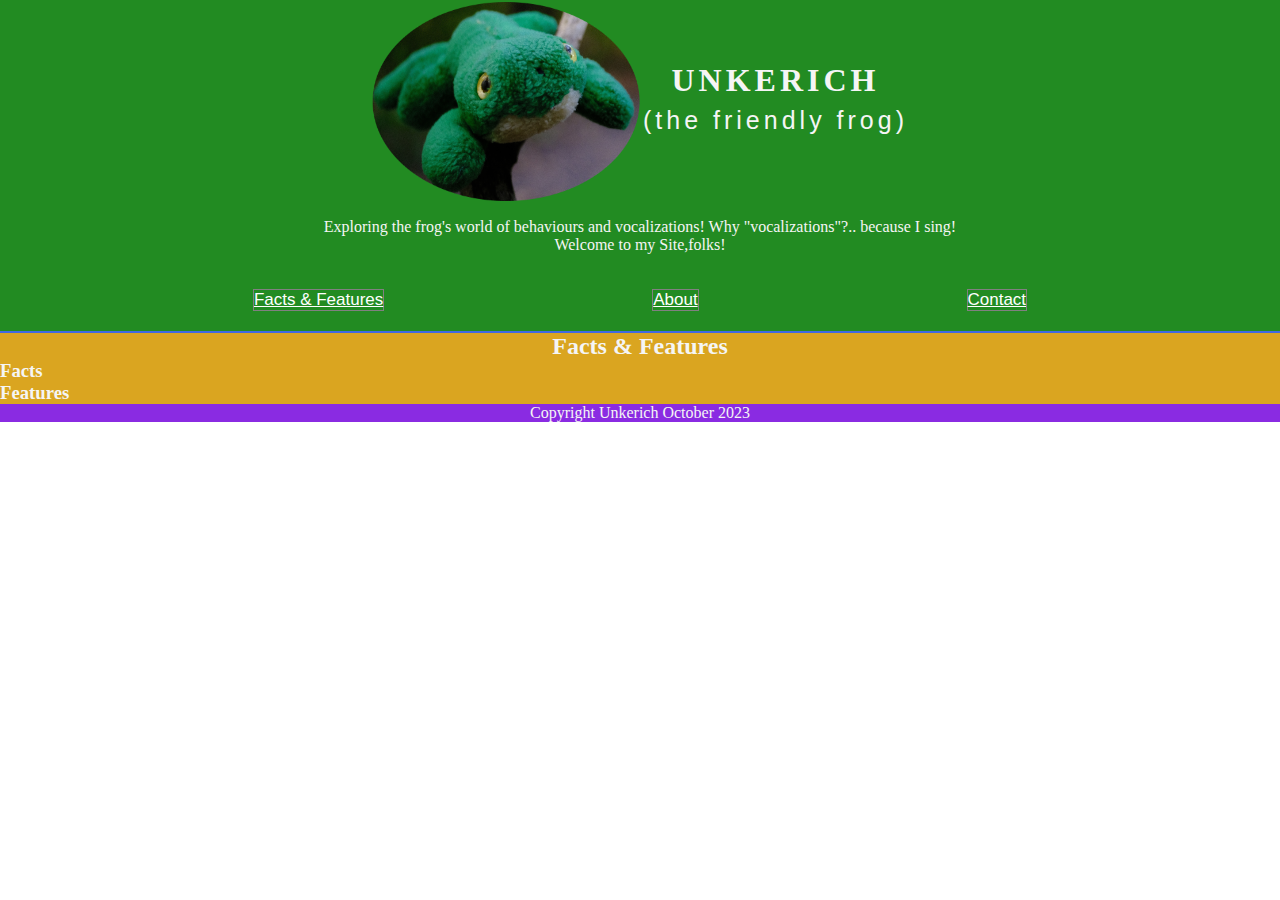
==== about.html @ 053696ad "Create the about and contact pages and copy the main content of index.html on them" ====
<!DOCTYPE html>
<html lang="en">

<head>
    <meta charset="UTF-8">
    <meta http-equiv="X-UA-Compatible" content="IE=edge">
    <meta name="viewport" content="width=device-width, initial-scale=1.0">
    <link rel="stylesheet" href="../assets/styles.css">
    <!--Title-->
    <title>Unkerich: The friendly frog</title>
</head>

<body>
    <!--Header-->
    <header>
        <section id="logo">
            <!--Logo-->
            <img src="../assets/imgs/unkerich2.png" alt="unkerich-logo">
            <h1> Unkerich<br>
                <span>(the friendly frog)</span>
            </h1>
        </section>

        <p class="welcome">Exploring the frog's world of behaviours and vocalizations! Why "vocalizations"?.. because I
            sing!
            <br>
            Welcome to my Site,folks!
        </p>

        <nav>
            <ul class="ulnav">
                <li><a href="index.html">Facts & Features</a></li>
                <li><a href="about.html">About</a></li>
                <li><a href="contact.html">Contact</a></li>
            </ul>
        </nav>
    </header>







    <!--MainBody-->
    <main>
        <h2>Facts & Features</h2>
        <h3>Facts</h3>
        <h3>Features</h3>
    </main>

    <!--Footer-->
    <footer>
        <p>Copyright Unkerich October 2023 </p>
    </footer>
</body>

</html>
---- assets/styles.css ----
* {
    box-sizing: border-box;
    margin: 0;
   
}

body {
    display: flex;
    flex-direction: column;
    flex: 1 0 auto;
    color: whitesmoke;
    min-height: 40vh;
}

/*Header*/
header {
    background-color: forestgreen;
    display: flex;
    flex-flow: column wrap;
    gap: 15px;
    flex: 1 1;
    justify-content: center; 
    border-bottom: 2px solid royalblue;
    width: 100%;
    
}

#logo {
    display: flex;
    justify-content: center;
    flex-flow: row wrap;
    font-family: 'Bradley Hand', cursive;
    letter-spacing: 4px;
    text-align: center;
    
}

img {
    width: 271px;
    height: 203px;
    align-items: flex-start;
}

h1 {
    align-self: center;
    text-transform: uppercase;
}

span {
    font: 25px calibri, sans-serif;
    text-transform: lowercase;
    line-height: 1.7;
}    

.welcome {
    text-align: center;
    
}

/*Navigation*/
nav {
    padding: 20px 0 20px 0;
}

.ulnav {
    list-style-type: none; 
    width: 100%;
    display: flex;
    flex-flow: row wrap;
    justify-content: space-evenly;
    gap: 15px;
    padding: 0;
}

li {
    border: 1px solid grey;
    font: 17px calibri;
    
}

a {
    color: white;
    font-family: Arial, Helvetica, sans-serif;
}

/**Main Body*/
main {
    background-color: goldenrod;
}

h2 {
    text-align: center;
}

  
/*Footer*/
footer {
    background-color: blueviolet;
    text-align: center;
    
}
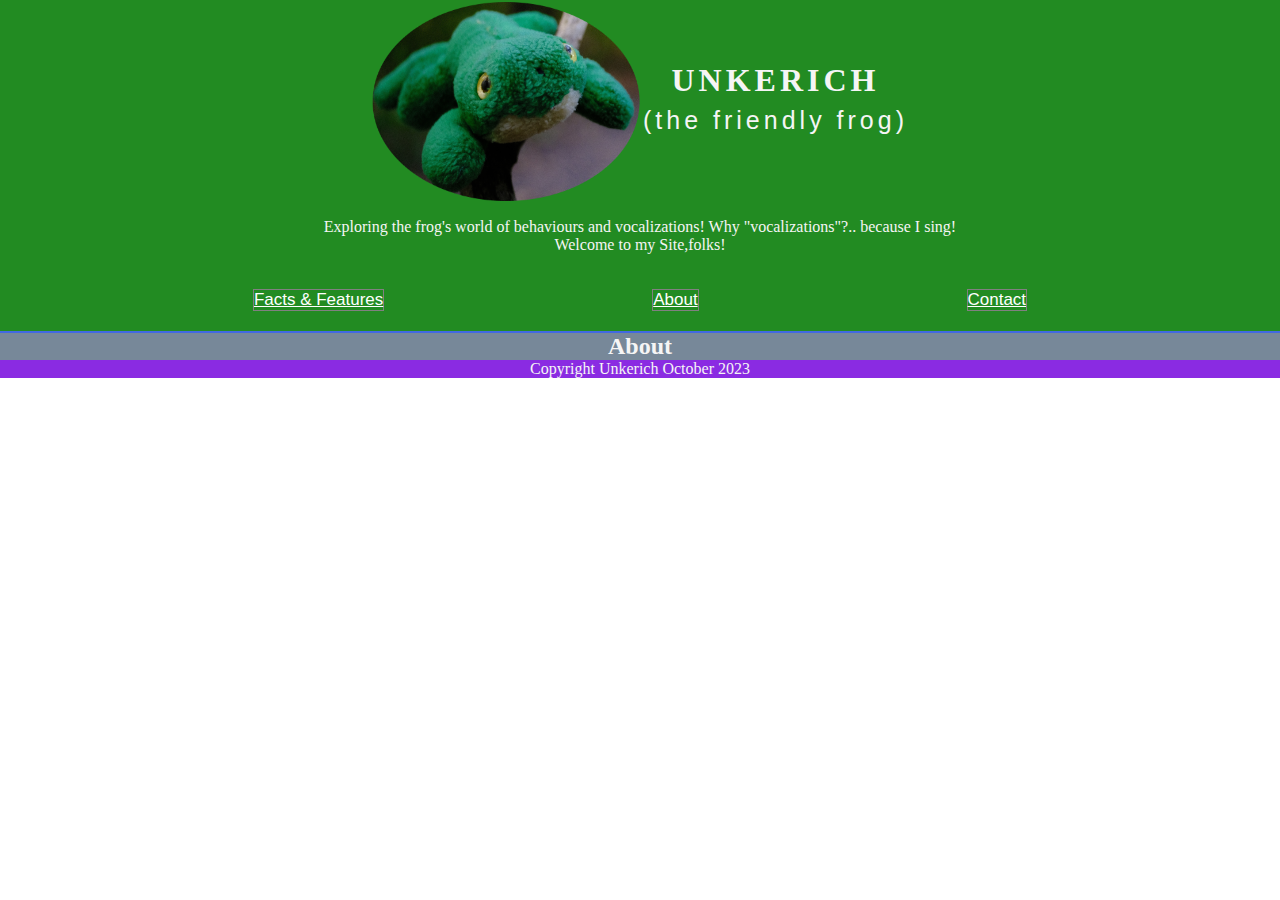
==== commit f018741d: "Start work on the form in on the contact page" ====
--- a/about.html
+++ b/about.html
@@ -44,9 +44,8 @@
 
     <!--MainBody-->
     <main>
-        <h2>Facts & Features</h2>
-        <h3>Facts</h3>
-        <h3>Features</h3>
+        <h2>About</h2>
+        
     </main>
 
     <!--Footer-->
--- a/assets/styles.css
+++ b/assets/styles.css
@@ -85,7 +85,7 @@
 
 /**Main Body*/
 main {
-    background-color: goldenrod;
+    background-color: lightslategray;
 }
 
 h2 {
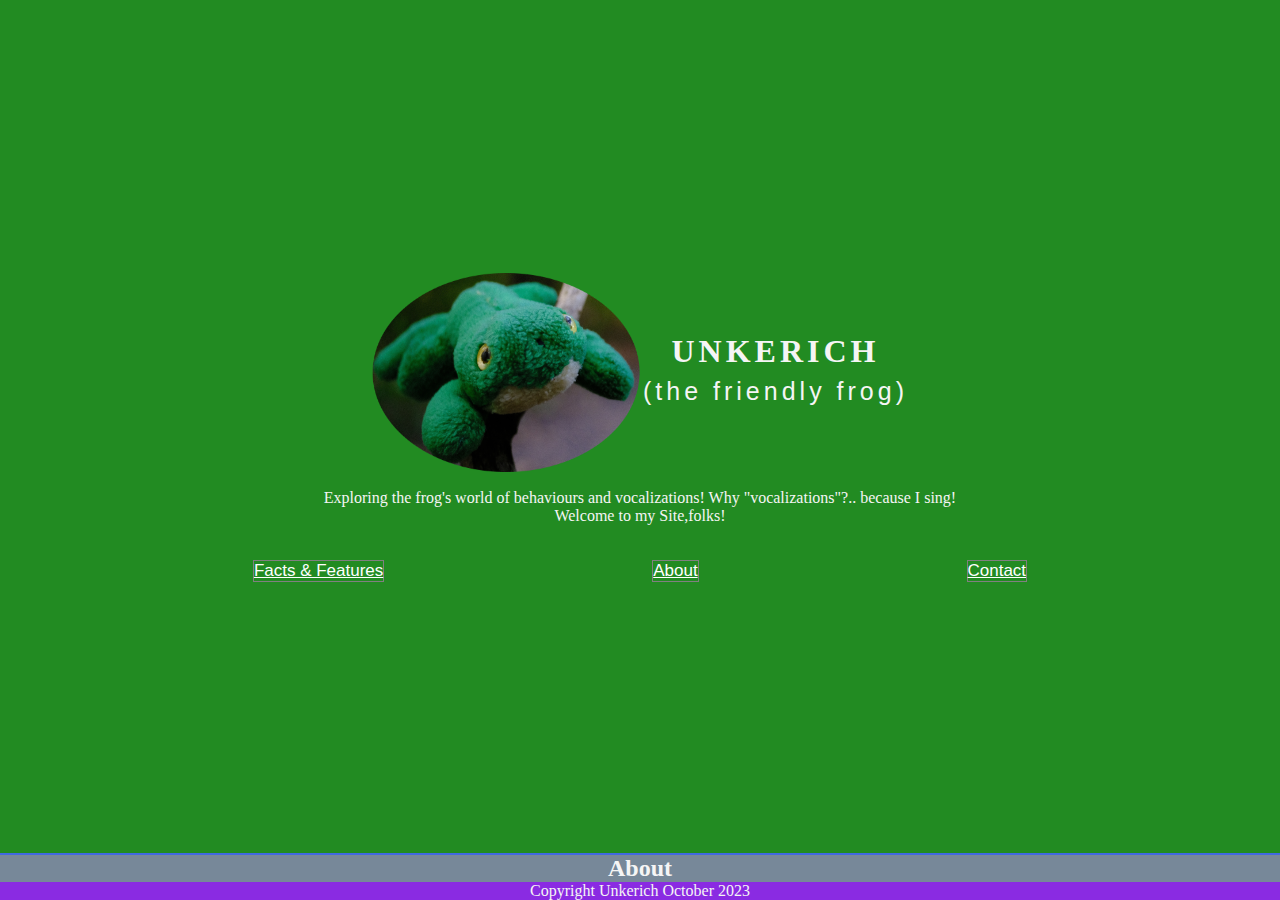
==== commit 5cb9a42b: "Add content to index.html page" ====
--- a/about.html
+++ b/about.html
@@ -36,13 +36,7 @@
         </nav>
     </header>
 
-
-
-
-
-
-
-    <!--MainBody-->
+    <!--About-->
     <main>
         <h2>About</h2>
         
--- a/assets/styles.css
+++ b/assets/styles.css
@@ -7,9 +7,8 @@
 body {
     display: flex;
     flex-direction: column;
-    flex: 1 0 auto;
     color: whitesmoke;
-    min-height: 40vh;
+    min-height: 100vh;
 }
 
 /*Header*/
@@ -22,7 +21,6 @@
     justify-content: center; 
     border-bottom: 2px solid royalblue;
     width: 100%;
-    
 }
 
 #logo {
@@ -57,9 +55,11 @@
     
 }
 
+
+
 /*Navigation*/
 nav {
-    padding: 20px 0 20px 0;
+    padding: 20px 0 0 0;
 }
 
 .ulnav {
@@ -92,11 +92,19 @@
     text-align: center;
 }
 
+
+/*FORM*/
+h4 {
+    text-align: center;
+}
+form {
+    text-align: center;
+}
   
 /*Footer*/
 footer {
     background-color: blueviolet;
     text-align: center;
-    
+    vertical-align: bottom;
 }
 
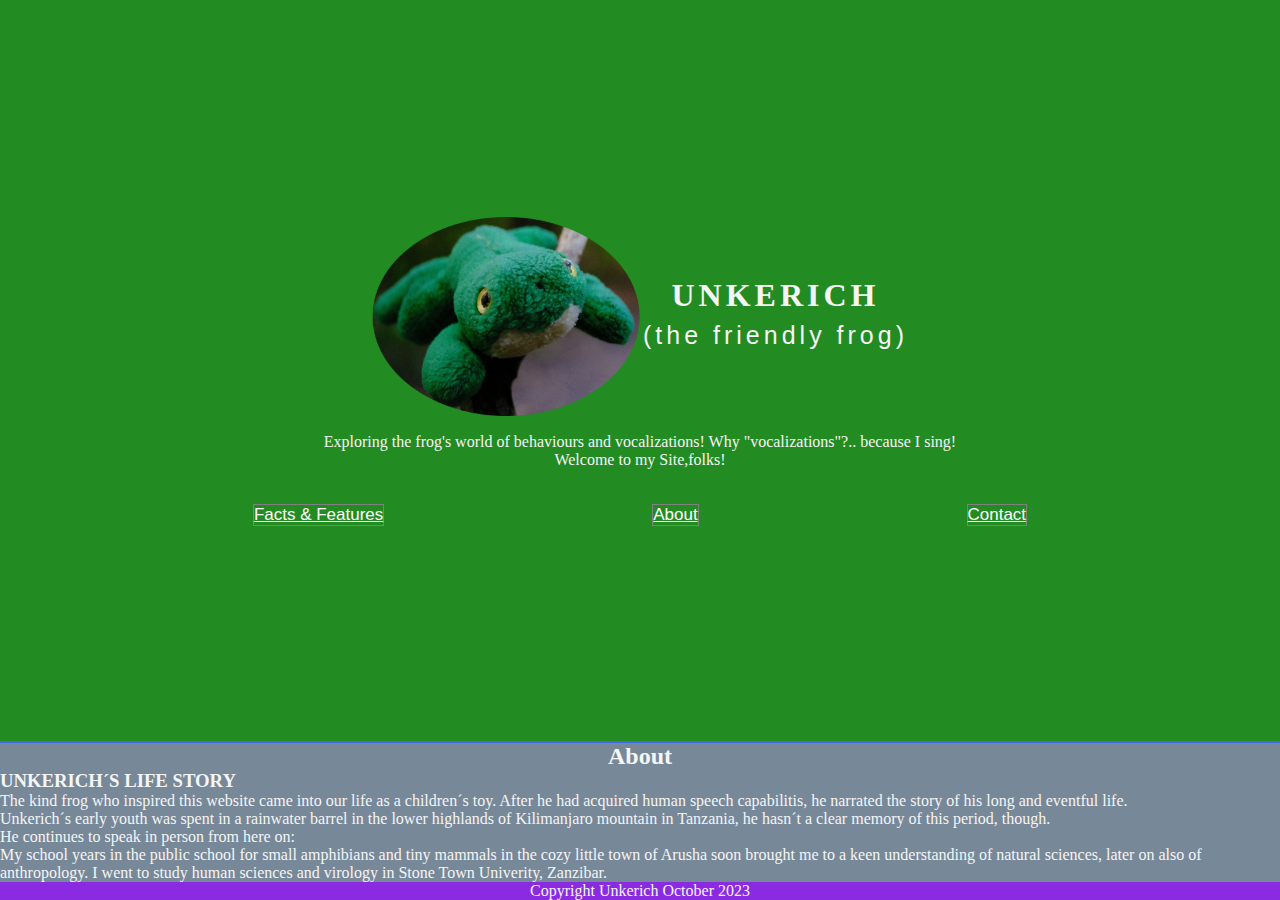
==== commit 130e7980: "Add content to About page" ====
--- a/about.html
+++ b/about.html
@@ -39,7 +39,18 @@
     <!--About-->
     <main>
         <h2>About</h2>
-        
+        <h3>UNKERICH´S LIFE STORY</h3>
+        <p>The kind frog who inspired this website came into our life as a children´s toy. After he had acquired human speech
+        capabilitis, he narrated the story of his long and eventful life.
+        </p>
+        <p>Unkerich´s early youth was spent in a rainwater barrel in the lower highlands of Kilimanjaro mountain in Tanzania, he
+        hasn´t a clear memory of this period, though.
+        </p>
+        <p>He continues to speak in person from here on:</p>
+        <p>My school years in the public school for small amphibians and tiny mammals in the cozy little town of Arusha soon
+        brought me to a keen understanding of natural sciences, later on also of anthropology. I went to study human sciences
+        and virology in Stone Town Univerity, Zanzibar.</p>
+        <p></p>
     </main>
 
     <!--Footer-->
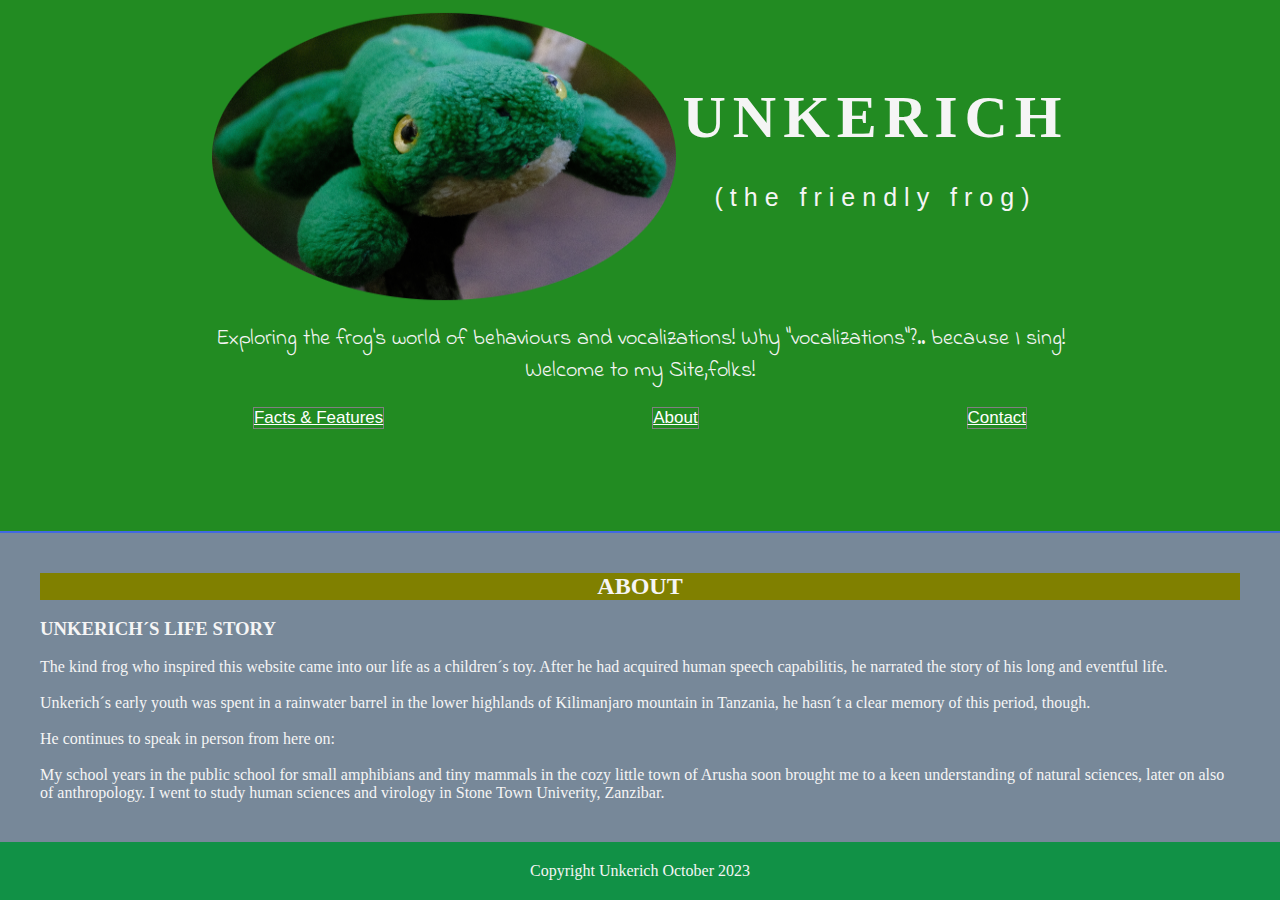
==== commit 9a436fb4: "start the screen adjustment" ====
--- a/about.html
+++ b/about.html
@@ -39,14 +39,19 @@
     <!--About-->
     <main>
         <h2>About</h2>
+        <br>
         <h3>UNKERICH´S LIFE STORY</h3>
+        <br>
         <p>The kind frog who inspired this website came into our life as a children´s toy. After he had acquired human speech
         capabilitis, he narrated the story of his long and eventful life.
         </p>
+        <br>
         <p>Unkerich´s early youth was spent in a rainwater barrel in the lower highlands of Kilimanjaro mountain in Tanzania, he
         hasn´t a clear memory of this period, though.
         </p>
+        <br>
         <p>He continues to speak in person from here on:</p>
+        <br>
         <p>My school years in the public school for small amphibians and tiny mammals in the cozy little town of Arusha soon
         brought me to a keen understanding of natural sciences, later on also of anthropology. I went to study human sciences
         and virology in Stone Town Univerity, Zanzibar.</p>
--- a/assets/styles.css
+++ b/assets/styles.css
@@ -1,7 +1,9 @@
+@import url('https://fonts.googleapis.com/css2?family=Indie+Flower&family=Lato:wght@300&family=Oswald:wght@200;300;400;500;600;700&display=swap');
+
 * {
     box-sizing: border-box;
     margin: 0;
-   
+    padding: 0;
 }
 
 body {
@@ -15,12 +17,13 @@
 header {
     background-color: forestgreen;
     display: flex;
-    flex-flow: column wrap;
+    flex-flow: column;
     gap: 15px;
     flex: 1 1;
     justify-content: center; 
     border-bottom: 2px solid royalblue;
     width: 100%;
+    
 }
 
 #logo {
@@ -30,12 +33,12 @@
     font-family: 'Bradley Hand', cursive;
     letter-spacing: 4px;
     text-align: center;
-    
 }
 
 img {
     width: 271px;
     height: 203px;
+    padding-top: 10px;
     align-items: flex-start;
 }
 
@@ -52,7 +55,7 @@
 
 .welcome {
     text-align: center;
-    
+    font-family: Playpen sans, Delicious Hangdrawn, Indie Flower;
 }
 
 
@@ -78,18 +81,27 @@
     
 }
 
-a {
+a{
     color: white;
     font-family: Arial, Helvetica, sans-serif;
 }
 
+a :hover {
+    background-color: olive;
+}
+
+
 /**Main Body*/
 main {
     background-color: lightslategray;
+    padding: 40px;
+
 }
 
 h2 {
     text-align: center;
+    text-transform: uppercase;
+    background-color: olive;
 }
 
 
@@ -103,8 +115,41 @@
   
 /*Footer*/
 footer {
-    background-color: blueviolet;
+    background-color: rgb(17, 145, 70);
     text-align: center;
     vertical-align: bottom;
+    padding-top: 20px;
+    padding-bottom: 20px;
 }
 
+/*Media Screen*/
+@media screen and (min-width: 768px) {
+    /*Header*/
+    header {
+        display: block;
+    }
+
+    #logo {
+        font-family: 'Bradley Hand', cursive;
+        letter-spacing: 7px;
+        text-align: center;
+        font-size: 30px;
+    }
+
+    img {
+        width: 471px;
+        height: 303px;
+    }
+
+    h1 {
+        align-self: center;
+        text-transform: uppercase;
+    }
+    
+    .welcome {
+        padding-top: 20px;
+        text-align: center;
+        font-size: 22px;
+    }
+
+}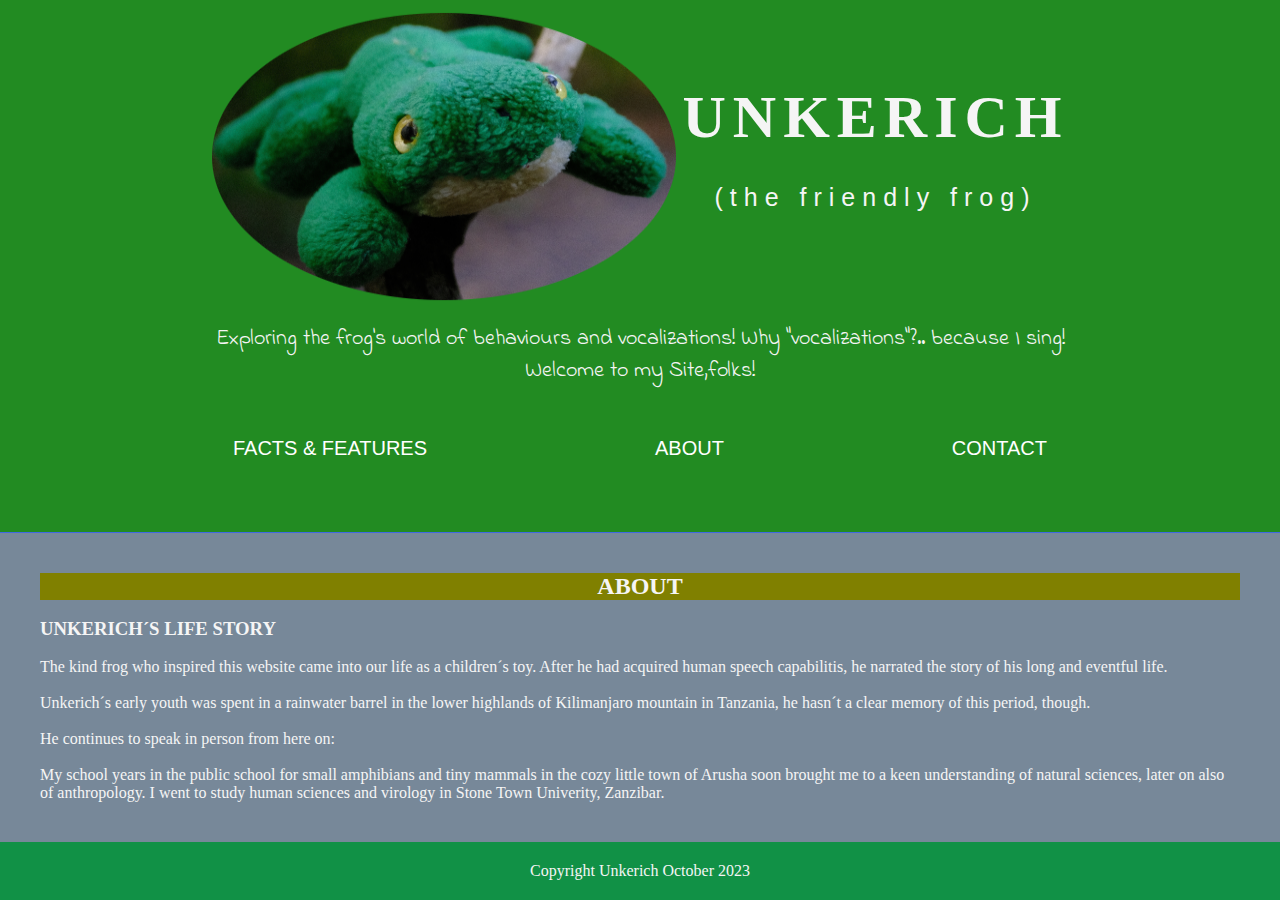
==== commit bf17132f: "Edit the css link on the head section of about.html and contact.html" ====
--- a/about.html
+++ b/about.html
@@ -5,7 +5,7 @@
     <meta charset="UTF-8">
     <meta http-equiv="X-UA-Compatible" content="IE=edge">
     <meta name="viewport" content="width=device-width, initial-scale=1.0">
-    <link rel="stylesheet" href="../assets/styles.css">
+    <link rel="stylesheet" href="assets/styles.css">
     <!--Title-->
     <title>Unkerich: The friendly frog</title>
 </head>
--- a/assets/styles.css
+++ b/assets/styles.css
@@ -3,7 +3,6 @@
 * {
     box-sizing: border-box;
     margin: 0;
-    padding: 0;
 }
 
 body {
@@ -21,9 +20,8 @@
     gap: 15px;
     flex: 1 1;
     justify-content: center; 
-    border-bottom: 2px solid royalblue;
+    border-bottom: 1px solid royalblue;
     width: 100%;
-    
 }
 
 #logo {
@@ -55,7 +53,7 @@
 
 .welcome {
     text-align: center;
-    font-family: Playpen sans, Delicious Hangdrawn, Indie Flower;
+    font-family: Indie Flower;
 }
 
 
@@ -63,6 +61,8 @@
 /*Navigation*/
 nav {
     padding: 20px 0 0 0;
+    font: 17px calibri;
+    border: 1px solid grey;
 }
 
 .ulnav {
@@ -75,18 +75,14 @@
     padding: 0;
 }
 
-li {
-    border: 1px solid grey;
-    font: 17px calibri;
-    
+
+a {
+    color: white;
+    font-family: Arial, Helvetica, sans-serif;
+    text-decoration: none;
 }
 
-a{
-    color: white;
-    font-family: Arial, Helvetica, sans-serif;
-}
-
-a :hover {
+a:hover {
     background-color: olive;
 }
 
@@ -152,4 +148,27 @@
         font-size: 22px;
     }
 
+     /*Navigation*/
+     nav {
+            padding: 30px 0 0 0;
+            text-transform: uppercase;
+            font: 20px calibri;
+            border: 0;
+     }
+    
+     .ulnav {
+            
+            padding: 20px;
+     }
+    
+    a {
+            color: white;
+            font-family: Arial, Helvetica, sans-serif;
+            text-decoration: none;
+     }
+    
+    a:hover {
+            background-color: olive;
+    }
+
 }